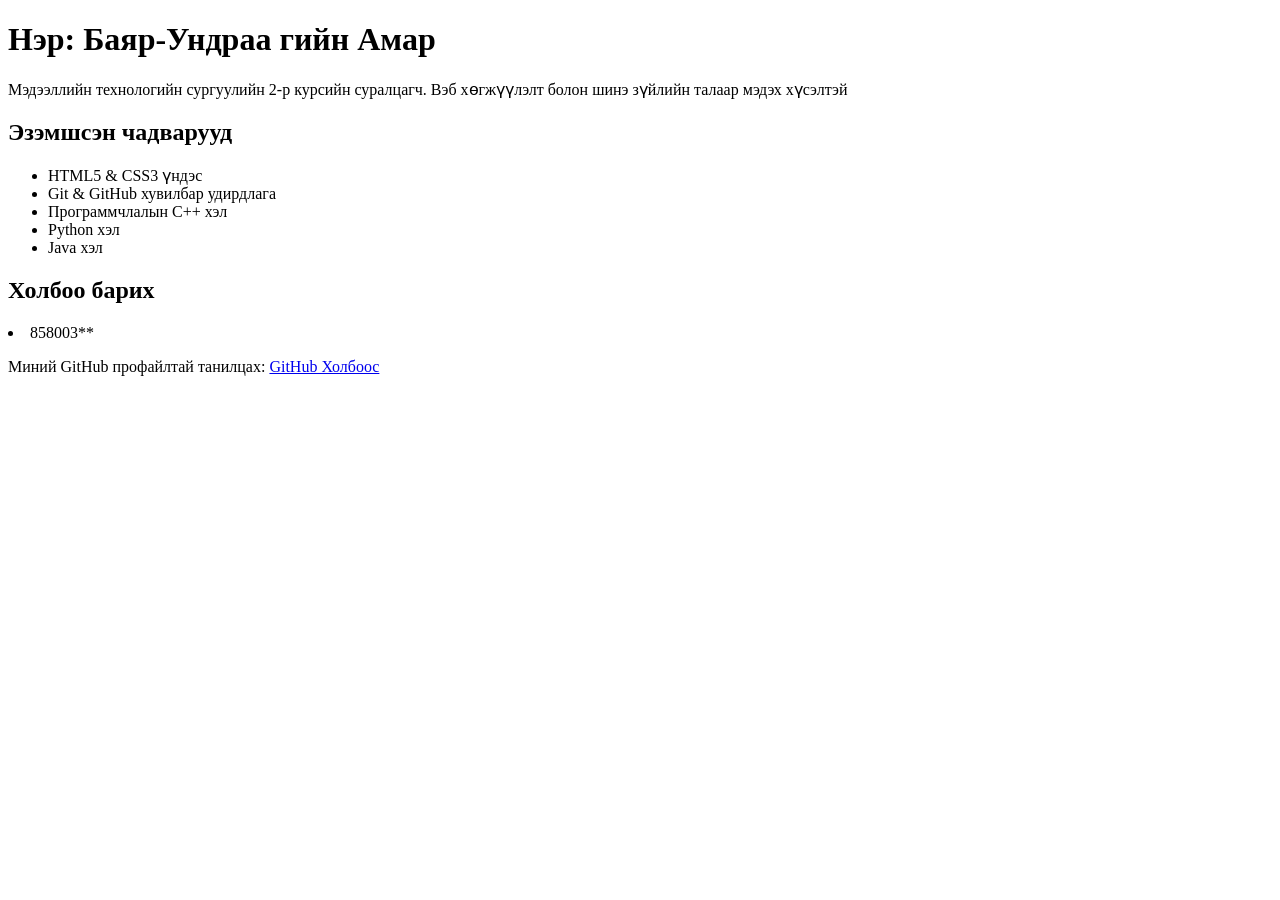
==== index.html @ b8619db0 "Initial commit: Add CV index.html" ====
<!DOCTYPE html>
<html lang="mn">
<head>
 <meta charset="UTF-8">
 <meta name="viewport" content="width=device-width, initial-scale=1.0">
 <title>Миний Товч CV</title>
</head>
<body>
 <!-- Үндсэн гарчиг -->
 <h1>Нэр: Баяр-Ундраа гийн Амар</h1>
 <!-- Товч танилцуулга -->
 <p>Мэдээллийн технологийн сургуулийн 2-р курсийн суралцагч. Вэб хөгжүүлэлт болон шинэ
зүйлийн талаар мэдэх хүсэлтэй</p>
 <h2>Эзэмшсэн чадварууд</h2>
 <!-- Жагсаалт -->
 <ul>
 <li>HTML5 & CSS3 үндэс</li>
 <li>Git & GitHub хувилбар удирдлага</li>
 <li>Программчлалын С++ хэл</li>
 <li>Python хэл</li>
 <li>Java хэл</li>
 </ul>
 <h2>Холбоо барих</h2>
 <li>858003**</li>
 <p>Миний GitHub профайлтай танилцах:
 <a href="https://github.com" target="_blank">GitHub Холбоос</a>
 </p>
</body>
</html>
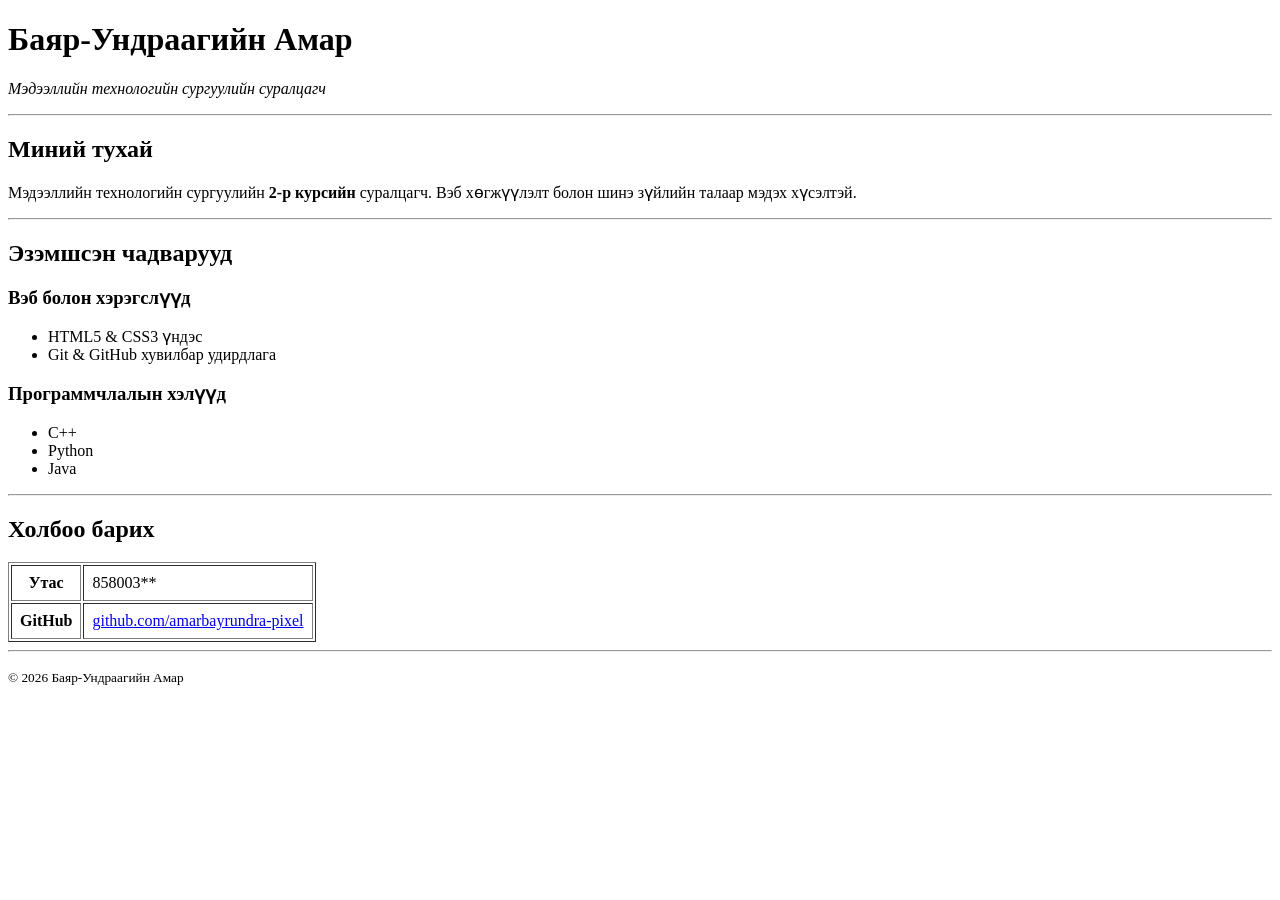
==== commit e0f0762d: "update file" ====
--- a/index.html
+++ b/index.html
@@ -1,29 +1,79 @@
 <!DOCTYPE html>
 <html lang="mn">
 <head>
- <meta charset="UTF-8">
- <meta name="viewport" content="width=device-width, initial-scale=1.0">
- <title>Миний Товч CV</title>
+  <meta charset="UTF-8">
+  <meta name="viewport" content="width=device-width, initial-scale=1.0">
+  <title>Миний Товч CV</title>
 </head>
 <body>
- <!-- Үндсэн гарчиг -->
- <h1>Нэр: Баяр-Ундраа гийн Амар</h1>
- <!-- Товч танилцуулга -->
- <p>Мэдээллийн технологийн сургуулийн 2-р курсийн суралцагч. Вэб хөгжүүлэлт болон шинэ
-зүйлийн талаар мэдэх хүсэлтэй</p>
- <h2>Эзэмшсэн чадварууд</h2>
- <!-- Жагсаалт -->
- <ul>
- <li>HTML5 & CSS3 үндэс</li>
- <li>Git & GitHub хувилбар удирдлага</li>
- <li>Программчлалын С++ хэл</li>
- <li>Python хэл</li>
- <li>Java хэл</li>
- </ul>
- <h2>Холбоо барих</h2>
- <li>858003**</li>
- <p>Миний GitHub профайлтай танилцах:
- <a href="https://github.com" target="_blank">GitHub Холбоос</a>
- </p>
+
+  <!-- Толгой хэсэг -->
+  <header>
+    <h1>Баяр-Ундраагийн Амар</h1>
+    <p><em>Мэдээллийн технологийн сургуулийн суралцагч</em></p>
+  </header>
+
+  <hr>
+
+  <main>
+
+    <!-- Танилцуулга -->
+    <section>
+      <h2>Миний тухай</h2>
+      <p>
+        Мэдээллийн технологийн сургуулийн <strong>2-р курсийн</strong> суралцагч.
+        Вэб хөгжүүлэлт болон шинэ зүйлийн талаар мэдэх хүсэлтэй.
+      </p>
+    </section>
+
+    <hr>
+
+    <!-- Чадварууд -->
+    <section>
+      <h2>Эзэмшсэн чадварууд</h2>
+
+      <h3>Вэб болон хэрэгслүүд</h3>
+      <ul>
+        <li>HTML5 &amp; CSS3 үндэс</li>
+        <li>Git &amp; GitHub хувилбар удирдлага</li>
+      </ul>
+
+      <h3>Программчлалын хэлүүд</h3>
+      <ul>
+        <li>C++</li>
+        <li>Python</li>
+        <li>Java</li>
+      </ul>
+    </section>
+
+    <hr>
+
+    <!-- Холбоо барих -->
+    <section>
+      <h2>Холбоо барих</h2>
+      <table border="1" cellpadding="8">
+        <tr>
+          <th>Утас</th>
+          <td>858003**</td>
+        </tr>
+        <tr>
+          <th>GitHub</th>
+          <td>
+            <a href="https://github.com/amarbayrundra-pixel" target="_blank">
+              github.com/amarbayrundra-pixel
+            </a>
+          </td>
+        </tr>
+      </table>
+    </section>
+
+  </main>
+
+  <hr>
+
+  <footer>
+    <p><small>&copy; 2026 Баяр-Ундраагийн Амар</small></p>
+  </footer>
+
 </body>
 </html>
